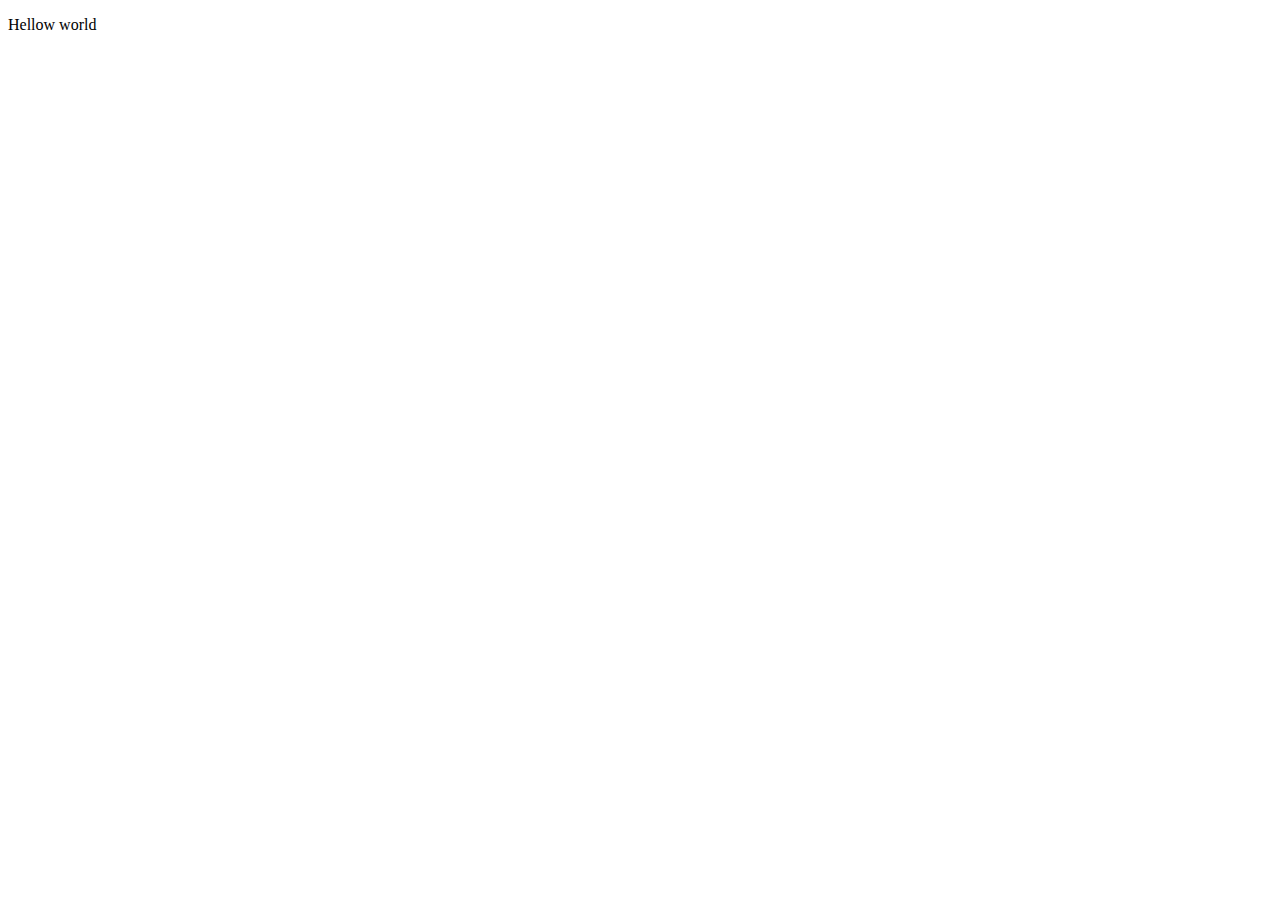
==== index.html @ 051ae6e2 "init master" ====
<!DOCTYPE html>
<html>
<head>
    <meta charset="utf-8" />
    <meta http-equiv="X-UA-Compatible" content="IE=edge">
    <title>Page Title</title>
    <meta name="viewport" content="width=device-width, initial-scale=1">
    <link rel="stylesheet" type="text/css" media="screen" href="main.css" />
    <script src="main.js"></script>
</head>
<body>
    <p> Hellow world</p>
</body>
</html>
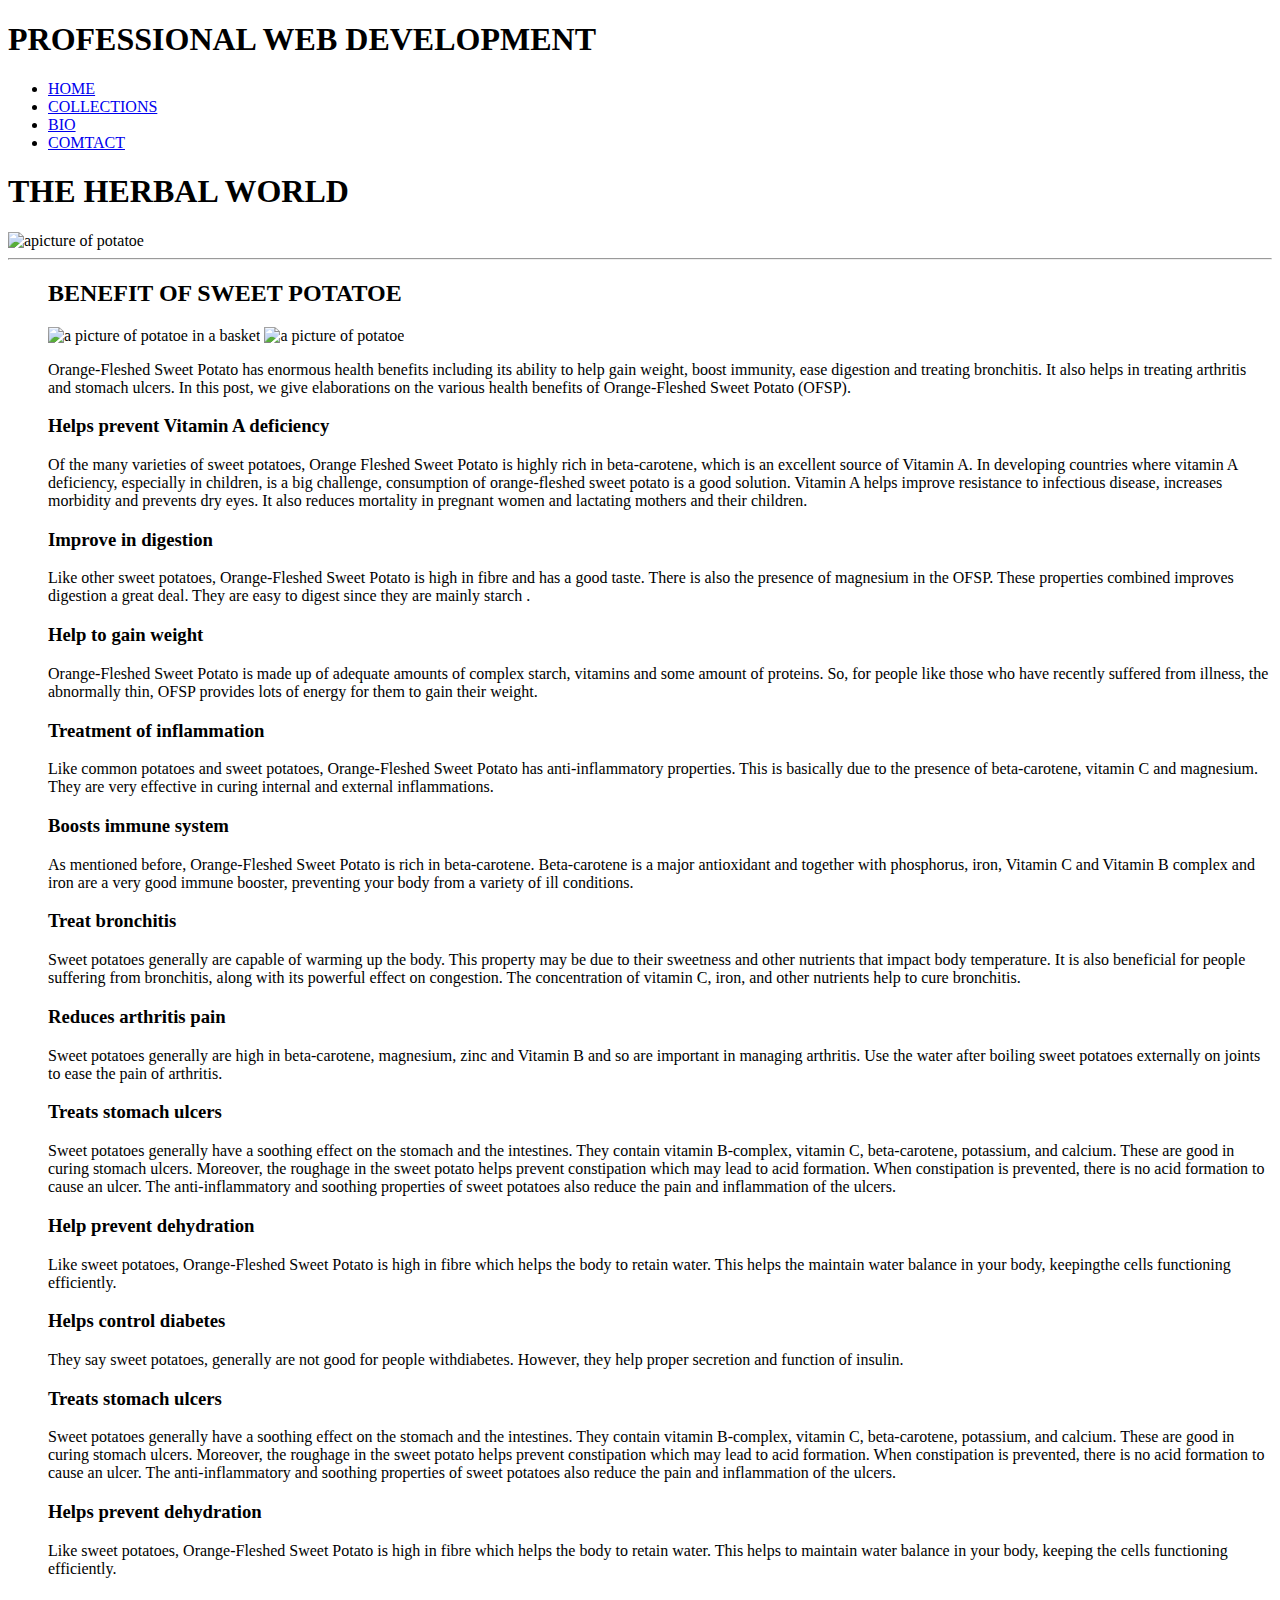
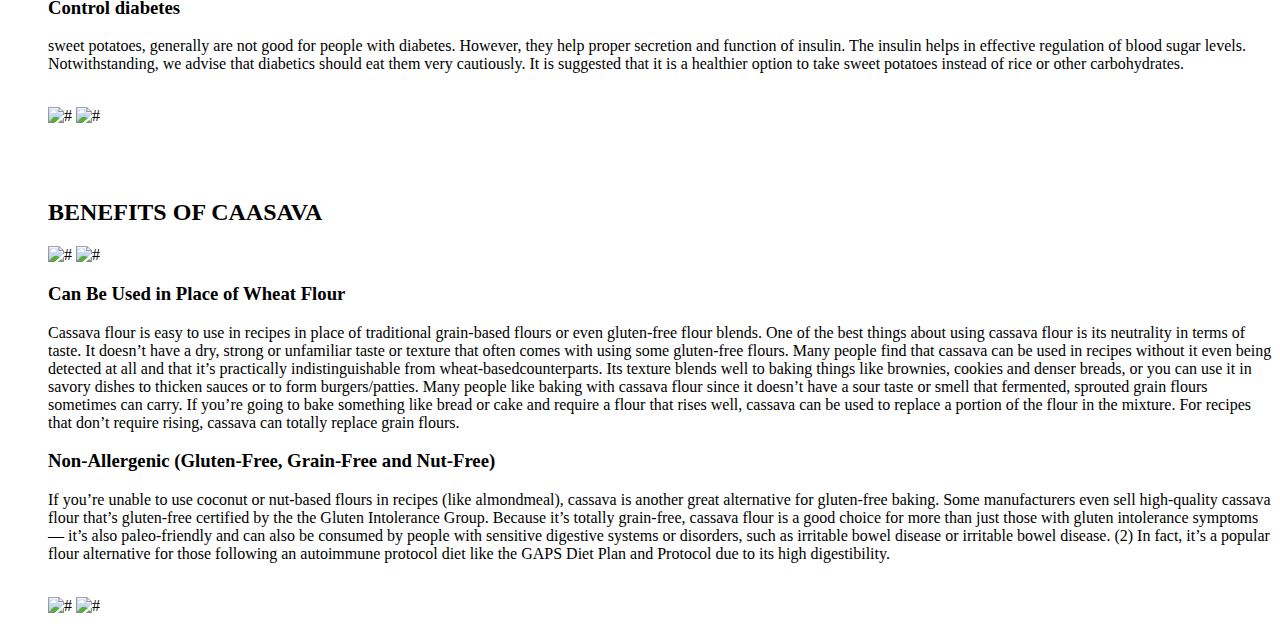
==== commit ec307fb2: "Add files via upload" ====
--- a/index.html
+++ b/index.html
@@ -1,14 +1,199 @@
-<!DOCTYPE html>
-<html>
-<head>
-    <meta charset="utf-8" />
-    <meta http-equiv="X-UA-Compatible" content="IE=edge">
-    <title>Page Title</title>
-    <meta name="viewport" content="width=device-width, initial-scale=1">
-    <link rel="stylesheet" type="text/css" media="screen" href="main.css" />
-    <script src="main.js"></script>
-</head>
-<body>
-    <p> Hellow world</p>
-</body>
-</html>
+<!DOCTYPE html>
+<html lang="en">
+
+<head>
+    <link rel="stylesheet" href="styles.css">
+    <meta charset="UTF-8">
+    <meta name="viewport" content="width=device-width,initial-scale=1.0">
+    <meta http-equiv="X-UA-Compatible" content="ie=edge">
+    <title>Professional Web Development</title>
+</head>
+
+<body>
+      <!-- Display the name of the company -->
+    <h1>PROFESSIONAL WEB DEVELOPMENT</h1>
+    <nav>
+         <!-- Create navigation of the on the web page -->
+        <ul>
+          <li> <a class="active" href="index.html">HOME</a></li>       
+          <li><a class="active" href="collection.html">COLLECTIONS</a></li>
+          <li><a class="active" href="bio.html">BIO</a></li>
+          <li><a class="active" href="contact.html">COMTACT</a></li>
+           
+        </ul>
+    </nav>
+         <!-- Tittle of the web page -->
+       <h1> THE HERBAL WORLD</h1>
+
+            <!-- image logo of the company -->
+            <img src="https://encrypted-tbn0.gstatic.com/images?q=tbn:ANd9GcROxTlKacD-hii3BkFuIaZsKWoDhiis_qeCWqhYGg0yTfroy8F4"
+            width="500" height="100" alt="apicture of potatoe" > 
+        <hr><!--underline web page title -->
+
+            <!-- create the div clsss for column1 -->
+        <div class="column1">        <ul>    
+          <h2>BENEFIT OF SWEET POTATOE</h2>
+            <img src="https://encrypted-tbn0.gstatic.com/images?q=tbn:ANd9GcRUAgVOhEEt27XGITqbQV8GlQKYKXzvoZrL6chlXeyIXJJWg_SI"
+            width="200" height="200" alt="a picture of potatoe in a basket" />
+            <img src="https://encrypted-tbn0.gstatic.com/images?q=tbn:ANd9GcSVr9K8N7xrCGI8i53jki1_1Lwzt9xzuP4V0whFQ75Lcyr_LFYxlQ" width="200" height="200" alt="a picture of potatoe"/>
+
+          <p>
+            Orange-Fleshed Sweet Potato has enormous health benefits       including its ability to help gain weight,
+            boost immunity, ease digestion and treating bronchitis. It also helps in treating arthritis and stomach
+            ulcers.
+            In this post, we give elaborations on the various health benefits of Orange-Fleshed Sweet Potato
+            (OFSP).
+          </p>
+        <h3>
+            Helps prevent Vitamin A deficiency
+                                          </h3>
+           <p>
+            Of the many varieties of sweet potatoes, Orange Fleshed Sweet Potato is highly rich in beta-carotene, which
+            is an excellent source of Vitamin A. In developing countries where vitamin A deficiency, especially in
+            children, is a big challenge, consumption of orange-fleshed  sweet potato is a good solution. Vitamin A
+            helps improve resistance to infectious disease, increases morbidity and prevents dry eyes. It also reduces
+            mortality in pregnant women and lactating mothers and their children.
+           </p>
+        <h3> 
+            Improve in digestion
+            </h3>
+          <p>
+            Like other sweet potatoes, Orange-Fleshed Sweet Potato is high  in fibre and has a good taste. There is also
+            the presence of magnesium in the OFSP. These properties combined improves digestion a great deal. They are
+            easy to digest since they are mainly starch
+            .</p>
+        <h3>
+            Help to gain weight
+                </h3>
+          <p>
+            Orange-Fleshed Sweet Potato is made up of adequate amounts of  complex starch, vitamins and some amount of
+            proteins. So, for people like those who have recently suffered from illness, the abnormally thin, OFSP
+            provides lots of energy for them to gain their weight.
+             </p>
+        <h3>
+            Treatment of inflammation
+                 </h3>
+          <p>
+            Like common potatoes and sweet potatoes, Orange-Fleshed Sweet  Potato has anti-inflammatory properties. This
+            is basically due to the presence of beta-carotene, vitamin C and magnesium. They are very effective in
+            curing internal and external inflammations.
+                </p>
+        <h3> 
+            Boosts immune system
+                </h3>
+           <p>
+             As mentioned before, Orange-Fleshed Sweet Potato is rich in beta-carotene. Beta-carotene is a major
+             antioxidant and together with phosphorus, iron, Vitamin C and  Vitamin B complex and iron are a very good
+             immune booster, preventing your body from a variety of ill conditions.
+              </p>
+        <h3> 
+            Treat bronchitis
+            </h3>
+          <p>Sweet potatoes generally are capable of warming up the body.      This property may be due to their sweetness
+             and other nutrients that impact body temperature. It is also   beneficial for people suffering from
+             bronchitis, along with its powerful effect on congestion. The concentration of vitamin C, iron, and other
+             nutrients help to cure bronchitis.</p>
+       <h3>
+            Reduces arthritis pain
+             </h3>
+         <p>
+            Sweet potatoes generally are high in beta-carotene, magnesium, zinc and Vitamin B and so are important in
+            managing arthritis. Use the water after boiling sweet potatoes externally on joints to ease the pain of
+            arthritis.
+            </p>
+       <h3>
+            Treats stomach ulcers
+            </h3>
+        <p>
+          Sweet potatoes generally have a soothing effect on the stomach    and the intestines. They contain vitamin
+          B-complex, vitamin C, beta-carotene, potassium, and calcium. These are good in curing stomach ulcers.
+          Moreover, the roughage in the sweet potato helps prevent constipation which may lead to acid formation.
+          When constipation is prevented, there is no acid formation to cause an ulcer. The anti-inflammatory and
+         soothing properties of sweet potatoes also reduce the pain and inflammation of the ulcers.
+            </p>
+       <h3> 
+           Help prevent dehydration
+               </h3>
+          <p>
+            Like sweet potatoes, Orange-Fleshed Sweet Potato is high in  fibre which helps the body to retain water.
+            This helps the maintain water balance in your body, keepingthe cells functioning efficiently.</p>           
+      <h3>
+          Helps control diabetes
+           </h3>
+        <p>
+          They say sweet potatoes, generally are not good for people       withdiabetes. However, they help proper
+          secretion and function of insulin.
+              </p>          
+      <h3>
+          Treats stomach ulcers
+            </h3>
+       <p>
+            Sweet potatoes generally have a soothing effect on the stomach  and the intestines. They contain vitamin
+            B-complex, vitamin C, beta-carotene, potassium, and calcium. These are good in curing stomach ulcers.
+            Moreover, the roughage in the sweet potato helps prevent constipation which may lead to acid formation.
+            When constipation is prevented, there is no acid formation to cause an ulcer. The anti-inflammatory and
+            soothing properties of sweet potatoes also reduce the pain and inflammation of the ulcers.
+                 </p>           
+     <h3>
+          Helps prevent dehydration
+           </h3>
+       <p>
+         Like sweet potatoes, Orange-Fleshed Sweet Potato is high in  fibre which helps the body to retain water.
+         This helps to maintain water balance in your body, keeping the cells functioning efficiently.
+               </p>
+    <h3>
+       Control diabetes
+          </h3>
+       <p>
+        sweet potatoes, generally are not good for people with diabetes. However, they help proper
+        secretion and function of insulin. The insulin helps in effective regulation of blood sugar levels.
+        Notwithstanding, we advise that diabetics should eat them very cautiously. It is suggested that it is a
+        healthier option to take sweet potatoes instead of rice or other carbohydrates.
+          </p><br/>
+           <!-- set images on the website page -->
+            <img src="https://encrypted-tbn0.gstatic.com/images?q=tbn:ANd9GcStrGEuopnM8I-sjLi8G1tzUossIP1LUnoRjor6kUgGRVN6Qd-u"
+                width="200" height="200" alt="#" />
+
+                <img src = "https://encrypted-tbn0.gstatic.com/images?q=tbn:ANd9GcQrUCOnTdNDuXXH4-iMj0uErYwvmiLcWWiTxmp5YcBRUgxjfQ3BIQ"width="200" height="200" alt="#"/> <br> <br> 
+                <br> <br> 
+
+           <h2>BENEFITS OF CAASAVA</h2>
+            <img src="https://www.mypady.com/wp-content/uploads/2016/11/cassava-600x600.jpg" width="200" height="200"
+                alt="#">
+
+                <img src="https://encrypted-tbn0.gstatic.com/images?q=tbn:ANd9GcT8RjvFV37gZiH5C4VTzGVKANghDGXtBe25dWKP9Ww3Qy9cQwk3wQ"width="200" height="200" alt="#"/>
+
+            <h3>
+                 Can Be Used in Place of Wheat Flour
+                       </h3>
+            <p>
+              Cassava flour is easy to use in recipes in place of traditional grain-based flours or even gluten-free            
+              flour blends. One of the best things about using cassava flour is its neutrality in terms of taste. It
+              doesn’t have a dry, strong or unfamiliar taste or texture that often comes with using some gluten-free
+               flours.
+               Many people find that cassava can be used in recipes without it even being detected at all and that
+               it’s practically indistinguishable from wheat-basedcounterparts. Its texture blends well to baking
+              things like brownies, cookies and denser breads, or you can use it in savory dishes to thicken sauces
+              or to form burgers/patties.              
+                Many people like baking with cassava flour since it doesn’t have a sour taste or smell that fermented,
+                sprouted grain flours sometimes can carry. If you’re going to bake something like bread or cake and
+                require a flour that rises well, cassava can be used to replace a portion of the flour in the mixture.
+                For recipes that don’t require rising, cassava can totally replace grain flours.</p>
+                <h3>
+                    Non-Allergenic (Gluten-Free, Grain-Free and Nut-Free)
+                     </h3>
+                <p>If you’re unable to use coconut or nut-based flours in      recipes (like almondmeal), cassava is another
+                    great alternative for gluten-free baking. Some manufacturers even sell high-quality cassava flour
+                    that’s gluten-free certified by the the Gluten Intolerance Group.
+                    Because it’s totally grain-free, cassava flour is a good choice for more than just those with
+                    gluten intolerance symptoms — it’s also paleo-friendly and can also be consumed by people with
+                    sensitive digestive systems or disorders, such as irritable bowel disease or irritable bowel
+                    disease. (2) In fact, it’s a popular flour alternative for those following an autoimmune protocol
+                    diet like the GAPS Diet Plan and Protocol due to its high digestibility.</p><br />
+                    <img src="https://encrypted-tbn0.gstatic.com/images?q=tbn:ANd9GcSLWYjgD3d7mOYljHRN3ylu8-Nq2Oj54H0j_x6SsPR_uTGAR2hi"
+                        width="200" height="200" alt="#"/>
+                    <img src ="https://encrypted-tbn0.gstatic.com/images?q=tbn:ANd9GcTjn3_nChcRRZvb4mbcfBZSZWnF1170_l017EZGyxjr7Tqb6uKV"width="200" height="200" alt="#"/>
+               
+        </div>   
+</body>
+<html>